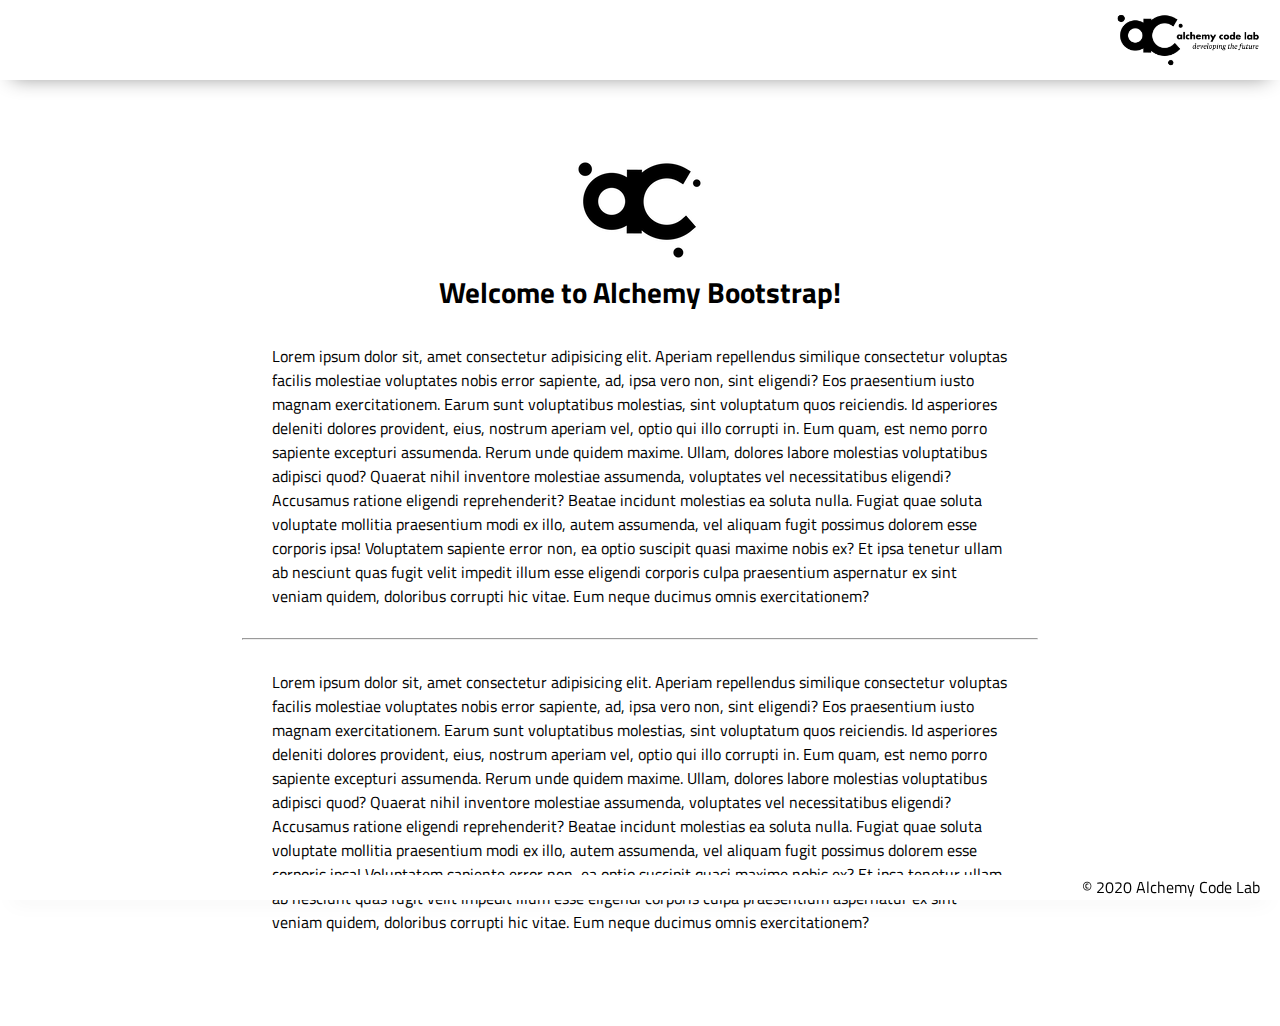
==== index.html @ d37da7aa "initial commit" ====
<!DOCTYPE html>
<html lang="en">

<head>
    <meta charset="UTF-8">
    <meta name="viewport" content="width=device-width, initial-scale=1.0">
    <meta http-equiv="X-UA-Compatible" content="ie=edge">
    <link href="https://fonts.googleapis.com/css2?family=Titillium+Web:wght@300&display=swap" rel="stylesheet">
    <link rel="stylesheet" href="styles/reset.css">
    <link rel="stylesheet" href="styles/style.css">
    <link rel="stylesheet" href="styles/home.css">
    <title>Document</title>
</head>

<body>
    <header>
        <div class="gutter-right logo">
            <img src="assets/big-logo.png"/>
        </div>
    </header>
    <main>
        <section class="main-section">
            <img class="main-logo" src="assets/alchemy-logo.png"/>
            <h2>
                Welcome to Alchemy Bootstrap!
            </h2>

            <content>
            <p>
                Lorem ipsum dolor sit, amet consectetur adipisicing elit. Aperiam repellendus similique consectetur voluptas facilis molestiae voluptates nobis error sapiente, ad, ipsa vero non, sint eligendi? Eos praesentium iusto magnam exercitationem.
                Earum sunt voluptatibus molestias, sint voluptatum quos reiciendis. Id asperiores deleniti dolores provident, eius, nostrum aperiam vel, optio qui illo corrupti in. Eum quam, est nemo porro sapiente excepturi assumenda.
                Rerum unde quidem maxime. Ullam, dolores labore molestias voluptatibus adipisci quod? Quaerat nihil inventore molestiae assumenda, voluptates vel necessitatibus eligendi? Accusamus ratione eligendi reprehenderit? Beatae incidunt molestias ea soluta nulla.
                Fugiat quae soluta voluptate mollitia praesentium modi ex illo, autem assumenda, vel aliquam fugit possimus dolorem esse corporis ipsa! Voluptatem sapiente error non, ea optio suscipit quasi maxime nobis ex?
                Et ipsa tenetur ullam ab nesciunt quas fugit velit impedit illum esse eligendi corporis culpa praesentium aspernatur ex sint veniam quidem, doloribus corrupti hic vitae. Eum neque ducimus omnis exercitationem?
            </p>
            <hr />
            <p>
                Lorem ipsum dolor sit, amet consectetur adipisicing elit. Aperiam repellendus similique consectetur voluptas facilis molestiae voluptates nobis error sapiente, ad, ipsa vero non, sint eligendi? Eos praesentium iusto magnam exercitationem.
                Earum sunt voluptatibus molestias, sint voluptatum quos reiciendis. Id asperiores deleniti dolores provident, eius, nostrum aperiam vel, optio qui illo corrupti in. Eum quam, est nemo porro sapiente excepturi assumenda.
                Rerum unde quidem maxime. Ullam, dolores labore molestias voluptatibus adipisci quod? Quaerat nihil inventore molestiae assumenda, voluptates vel necessitatibus eligendi? Accusamus ratione eligendi reprehenderit? Beatae incidunt molestias ea soluta nulla.
                Fugiat quae soluta voluptate mollitia praesentium modi ex illo, autem assumenda, vel aliquam fugit possimus dolorem esse corporis ipsa! Voluptatem sapiente error non, ea optio suscipit quasi maxime nobis ex?
                Et ipsa tenetur ullam ab nesciunt quas fugit velit impedit illum esse eligendi corporis culpa praesentium aspernatur ex sint veniam quidem, doloribus corrupti hic vitae. Eum neque ducimus omnis exercitationem?
            </p>

        </section>
    </main>
    <footer>
        <div class="copy gutter-right">&copy; 2020 Alchemy Code Lab</div>
    </footer>

    <script type="module" src="app.js"></script>
</body>

</html>
---- styles/style.css ----
body {
    --color1: #ffffff;
    --color2: #ffffff;
    --color3: #ffffff;
    --color4: #ffffff;
    --color5: #ffffff;

    /* https://coolors.co/generate and click export -> scss to get the colors to copy and paste below*/
    /* --color1: hsla(349, 69%, 76%, 1);
    --color2: hsla(207, 67%, 44%, 1);
    --color3: hsla(200, 61%, 56%, 1);
    --color4: hsla(187, 41%, 94%, 1);
    --color5: hsla(170, 28%, 95%, 1); */

    /* --color1: hsla(45, 86%, 83%, 1);
    --color2: hsla(135, 65%, 98%, 1);
    --color3: hsla(315, 37%, 86%, 1);
    --color4: hsla(45, 73%, 98%, 1);
    --color5: hsla(224, 40%, 79%, 1); */
    
    --header-height: 80px;
    --shadow: 0px 10px 20px -12px rgba(0,0,0,0.45);
    --gutter: 30px;
    --footer-height: 25px;
    
    font-family: 'Titillium Web', sans-serif;
    background-color: var(--color2);
}

main {
    display: flex;
    flex-direction: column;
    justify-content: center;
    align-items: center;
    margin-bottom: calc(var(--footer-height));
}

section {
    background-color: var(--color5);
    width: 1000px;
    max-width: 80%;
    display: flex;
    flex-direction: column;
    justify-content: center;
    align-items: center;
    padding-top: var(--gutter);
    padding-bottom: var(--gutter);
    margin-top: var(--gutter);
    margin-bottom: var(--gutter);
    border: solid 2px var(--color1);
}

header {
    display: flex;
    justify-content: flex-end;
    background-color: var(--color3);
    height: var(--header-height);
    box-shadow: var(--shadow);
}

footer {
    display: flex;
    justify-content: flex-end;
    background-color: var(--color3);
    box-shadow: var(--shadow);
}


h2 {
    font-size: 1.8rem;
    font-weight: bold;
}

.gutter-right {
    margin-right: 20px;
}

.main-logo {
    animation: pulse 5s infinite ease-in-out;
}

header img {
    height: var(--header-height);
}



content {
    width: 80%;
}

p {
    margin: var(--gutter);
}
  
footer {
    position: fixed;
    width: 100%;
    bottom: 0;
    height: var(--footer-height);
    display: flex;
    justify-content: flex-end;
    background-color: var(--color3);
    box-shadow: var(--shadow);
}
  
  @keyframes pulse {
    20% {
      transform: rotate3d(-10, -10, -10, 50deg) scale(1.2);
    }

    40% {
        transform: rotate3d(10, 10, -10, 50deg) scale(1);
    }

    60% {
        transform: rotate3d(-10, 10, 10, 50deg) scale(1.2);
      }

    80% {
        transform: rotate3d(10, 10, 10, 50deg) scale(1);
    }

  }
---- styles/home.css ----
/* add home page styles here */
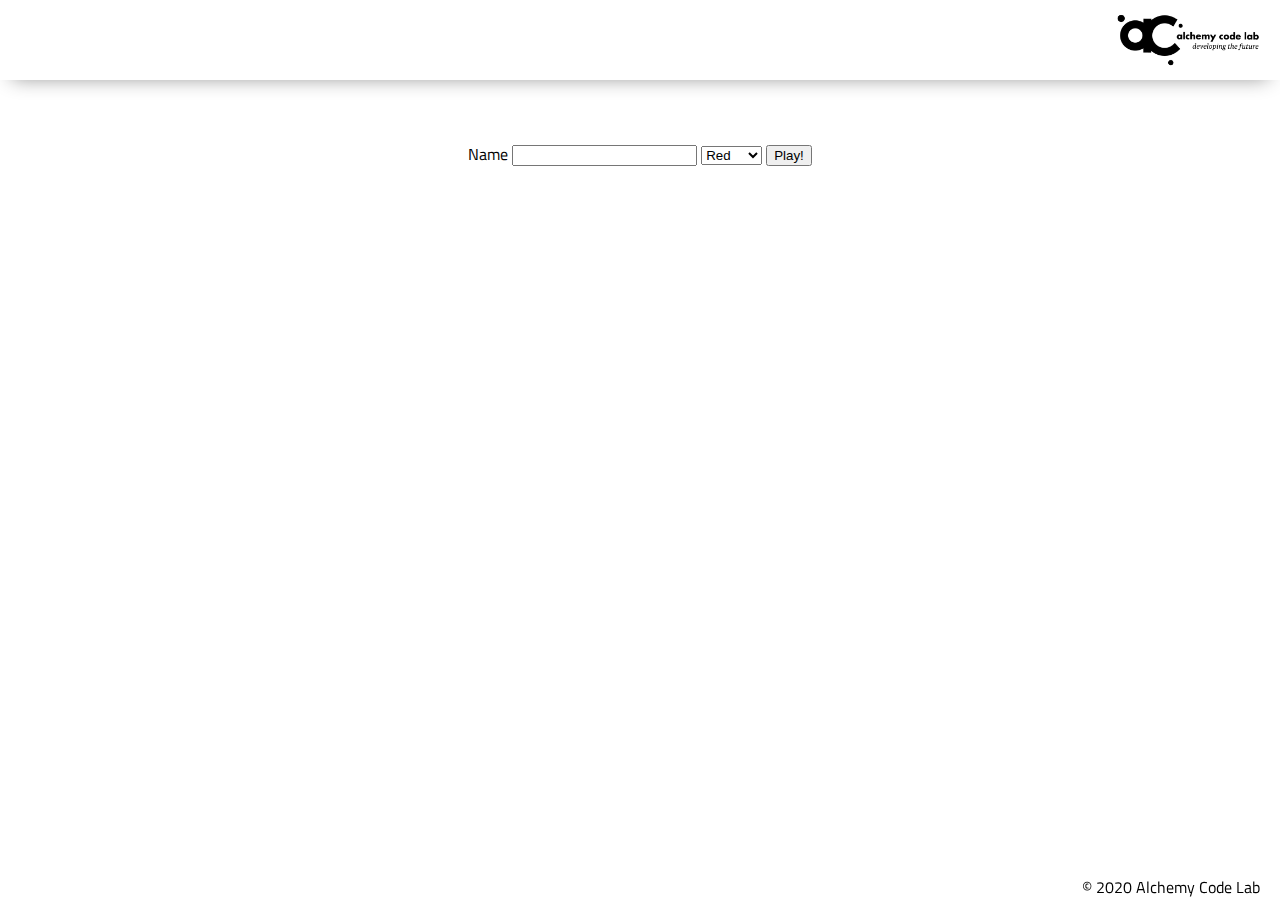
==== commit adc5272b: "first function written, begining data entry in data.js" ====
--- a/index.html
+++ b/index.html
@@ -20,28 +20,21 @@
     </header>
     <main>
         <section class="main-section">
-            <img class="main-logo" src="assets/alchemy-logo.png"/>
-            <h2>
-                Welcome to Alchemy Bootstrap!
-            </h2>
-
-            <content>
-            <p>
-                Lorem ipsum dolor sit, amet consectetur adipisicing elit. Aperiam repellendus similique consectetur voluptas facilis molestiae voluptates nobis error sapiente, ad, ipsa vero non, sint eligendi? Eos praesentium iusto magnam exercitationem.
-                Earum sunt voluptatibus molestias, sint voluptatum quos reiciendis. Id asperiores deleniti dolores provident, eius, nostrum aperiam vel, optio qui illo corrupti in. Eum quam, est nemo porro sapiente excepturi assumenda.
-                Rerum unde quidem maxime. Ullam, dolores labore molestias voluptatibus adipisci quod? Quaerat nihil inventore molestiae assumenda, voluptates vel necessitatibus eligendi? Accusamus ratione eligendi reprehenderit? Beatae incidunt molestias ea soluta nulla.
-                Fugiat quae soluta voluptate mollitia praesentium modi ex illo, autem assumenda, vel aliquam fugit possimus dolorem esse corporis ipsa! Voluptatem sapiente error non, ea optio suscipit quasi maxime nobis ex?
-                Et ipsa tenetur ullam ab nesciunt quas fugit velit impedit illum esse eligendi corporis culpa praesentium aspernatur ex sint veniam quidem, doloribus corrupti hic vitae. Eum neque ducimus omnis exercitationem?
-            </p>
-            <hr />
-            <p>
-                Lorem ipsum dolor sit, amet consectetur adipisicing elit. Aperiam repellendus similique consectetur voluptas facilis molestiae voluptates nobis error sapiente, ad, ipsa vero non, sint eligendi? Eos praesentium iusto magnam exercitationem.
-                Earum sunt voluptatibus molestias, sint voluptatum quos reiciendis. Id asperiores deleniti dolores provident, eius, nostrum aperiam vel, optio qui illo corrupti in. Eum quam, est nemo porro sapiente excepturi assumenda.
-                Rerum unde quidem maxime. Ullam, dolores labore molestias voluptatibus adipisci quod? Quaerat nihil inventore molestiae assumenda, voluptates vel necessitatibus eligendi? Accusamus ratione eligendi reprehenderit? Beatae incidunt molestias ea soluta nulla.
-                Fugiat quae soluta voluptate mollitia praesentium modi ex illo, autem assumenda, vel aliquam fugit possimus dolorem esse corporis ipsa! Voluptatem sapiente error non, ea optio suscipit quasi maxime nobis ex?
-                Et ipsa tenetur ullam ab nesciunt quas fugit velit impedit illum esse eligendi corporis culpa praesentium aspernatur ex sint veniam quidem, doloribus corrupti hic vitae. Eum neque ducimus omnis exercitationem?
-            </p>
-
+            <form>
+                <label>
+                    Name <input name="name" />
+                </label>
+                <label>
+                    <select name="color">
+                        <option value="red">Red</option>
+                        <option value="green">Green</option>
+                        <option value="blue">Blue</option>
+                        <option value="yellow">Yellow</option>
+                        <option value="black">Black</option>
+                    </select>
+                </label>
+            <button>Play!</button>
+            </form>
         </section>
     </main>
     <footer>
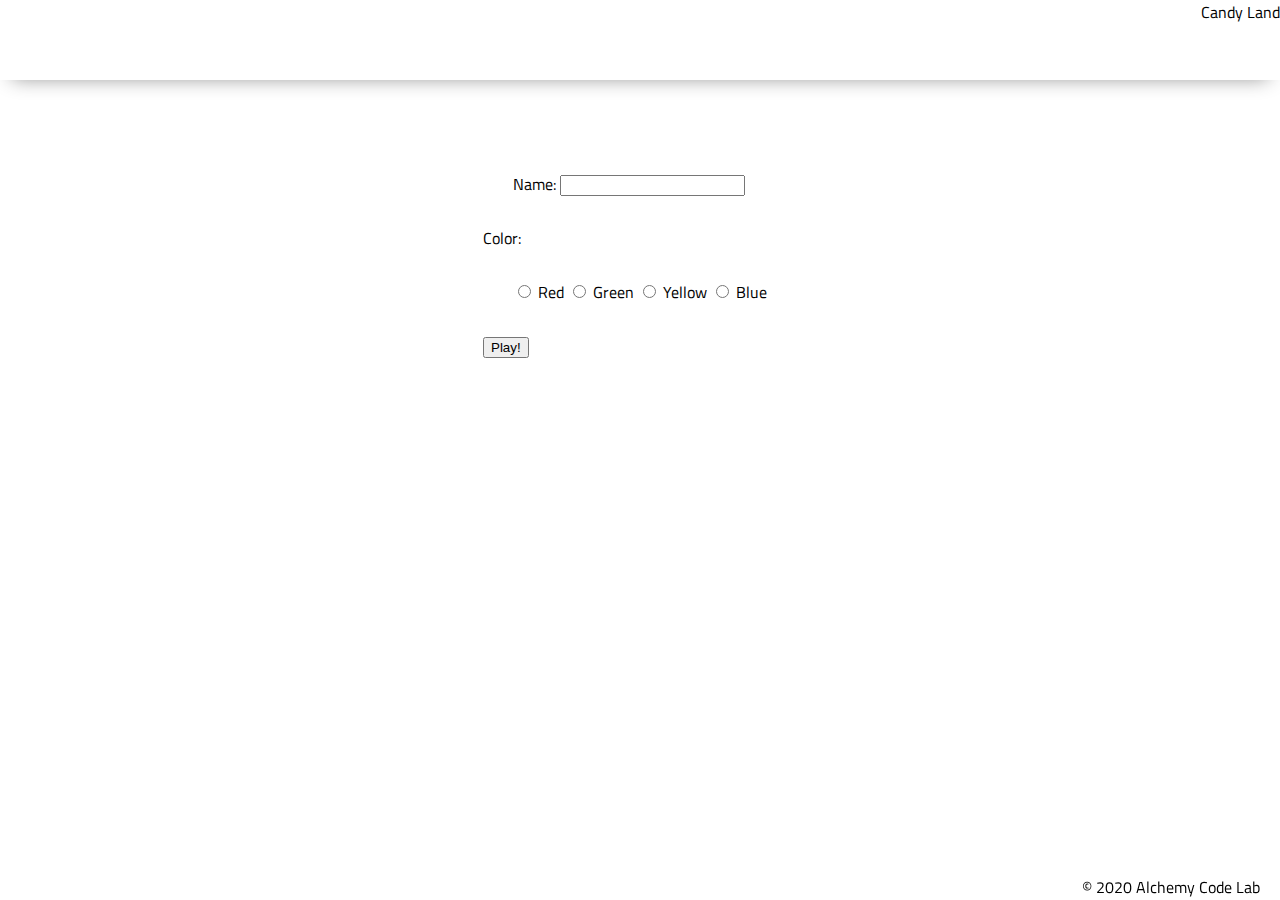
==== commit 985916c5: "a commit for commits sake" ====
--- a/index.html
+++ b/index.html
@@ -9,30 +9,41 @@
     <link rel="stylesheet" href="styles/reset.css">
     <link rel="stylesheet" href="styles/style.css">
     <link rel="stylesheet" href="styles/home.css">
-    <title>Document</title>
+    <title>Adventures in Candy Land</title>
 </head>
 
 <body>
     <header>
-        <div class="gutter-right logo">
-            <img src="assets/big-logo.png"/>
-        </div>
+        <h1>Candy Land</h1>
     </header>
     <main>
         <section class="main-section">
-            <form>
-                <label>
-                    Name <input name="name" />
-                </label>
-                <label>
-                    <select name="color">
-                        <option value="red">Red</option>
-                        <option value="green">Green</option>
-                        <option value="blue">Blue</option>
-                        <option value="yellow">Yellow</option>
-                        <option value="black">Black</option>
-                    </select>
-                </label>
+            <form id="user-sign-up">
+                <p>
+                <label for="name">Name:</label>
+                <input id="name" name="name" required>
+                </p>
+                <fieldset>
+                    <legend>Color:</legend>
+                    <p>
+                        <label>
+                            <input type="radio" name="color" required value="red">
+                            Red
+                        </label>
+                        <label>
+                            <input type="radio" name="color" required value="green">
+                            Green
+                        </label>
+                        <label>
+                            <input type="radio" name="color" required value="yellow">
+                            Yellow
+                        </label>
+                        <label>
+                            <input type="radio" name="color" required value="blue">
+                            Blue
+                        </label>
+                    </p>
+                </fieldset>
             <button>Play!</button>
             </form>
         </section>
